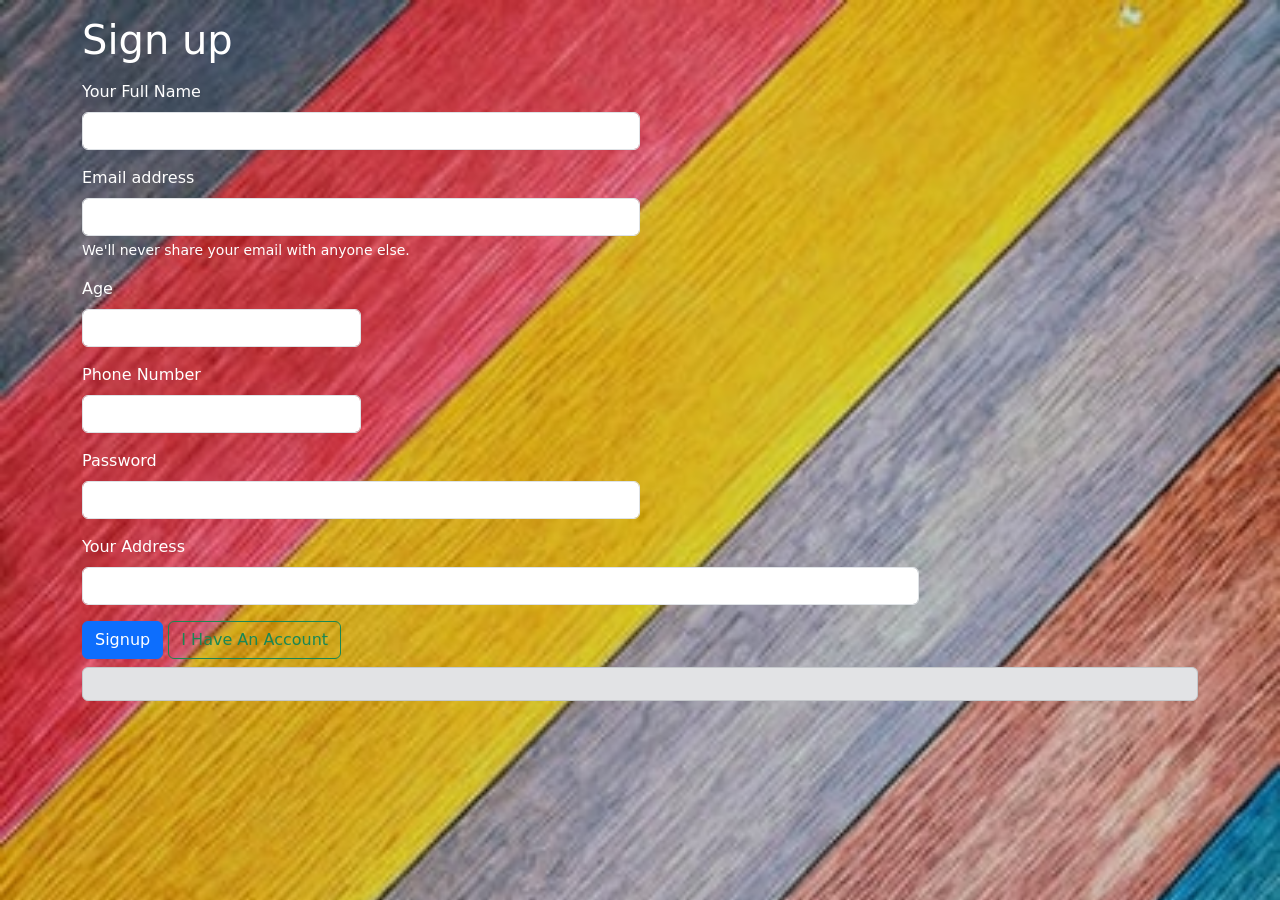
==== signup.html @ ad164104 "Add files via upload" ====
<!DOCTYPE html>
<html lang="en">

<head>
    <meta charset="UTF-8">
    <meta http-equiv="X-UA-Compatible" content="IE=edge">
    <meta name="viewport" content="width=device-width, initial-scale=1.0">
    <title>Sign up Page</title>
    <link href="https://cdn.jsdelivr.net/npm/bootstrap@5.0.2/dist/css/bootstrap.min.css" rel="stylesheet" integrity="sha384-EVSTQN3/azprG1Anm3QDgpJLIm9Nao0Yz1ztcQTwFspd3yD65VohhpuuCOmLASjC" crossorigin="anonymous">
</head>

<body style="background-image: url(image/bg-new.jpg); background-repeat:no-repeat ; background-size: cover; height: 98vh;">

    <div class="container text-white">
        <h1 class="mb-3 mt-3">Sign up</h1>
        <form onsubmit="return false">
            <div class="mb-3 form-group w-50">
                <label for="fullName" class="form-label">Your Full Name</label>
                <input type="text" class="form-control" id="fullName" required>
            </div>
            <div class="mb-3 form-group w-50">
                <label for="email" class="form-label">Email address</label>
                <input type="text" class="form-control" id="email" required>
                <div id="emailHelp" class="form-text text-white">We'll never share your email with anyone else.</div>
            </div>
            <div class="mb-3 form-group w-25">
                <label for="age" class="form-label">Age</label>
                <input type="text" class="form-control" id="age" required>
            </div>
            <div class="mb-3 form-group w-25">
                <label for="phoneNumber" class="form-label">Phone Number</label>
                <input type="text" class="form-control" id="phoneNumber" required>
            </div>
            <div class="mb-3 form-group w-50">
                <label for="password" class="form-label">Password</label>
                <input type="password" class="form-control" id="password" required>
            </div>
            <div class="mb-3 form-group w-75">
                <label for="address" class="form-label">Your Address</label>
                <input type="text" class="form-control" id="address" required>
            </div>
            <div class="mb-2">
                <button type="submit" class="btn btn-primary" onClick="signup()">Signup</button>
                <a class="btn btn-outline-success" href="login.html" role="button">I Have An Account</a>
            </div>
            <div id="message" class="alert alert-secondary"></div>

        </form>
    </div>

</body>
<script src="app.js"></script>
<script src="https://cdn.jsdelivr.net/npm/@popperjs/core@2.9.2/dist/umd/popper.min.js" integrity="sha384-IQsoLXl5PILFhosVNubq5LC7Qb9DXgDA9i+tQ8Zj3iwWAwPtgFTxbJ8NT4GN1R8p" crossorigin="anonymous"></script>
<script src="https://cdn.jsdelivr.net/npm/bootstrap@5.0.2/dist/js/bootstrap.min.js" integrity="sha384-cVKIPhGWiC2Al4u+LWgxfKTRIcfu0JTxR+EQDz/bgldoEyl4H0zUF0QKbrJ0EcQF" crossorigin="anonymous"></script>

</html>
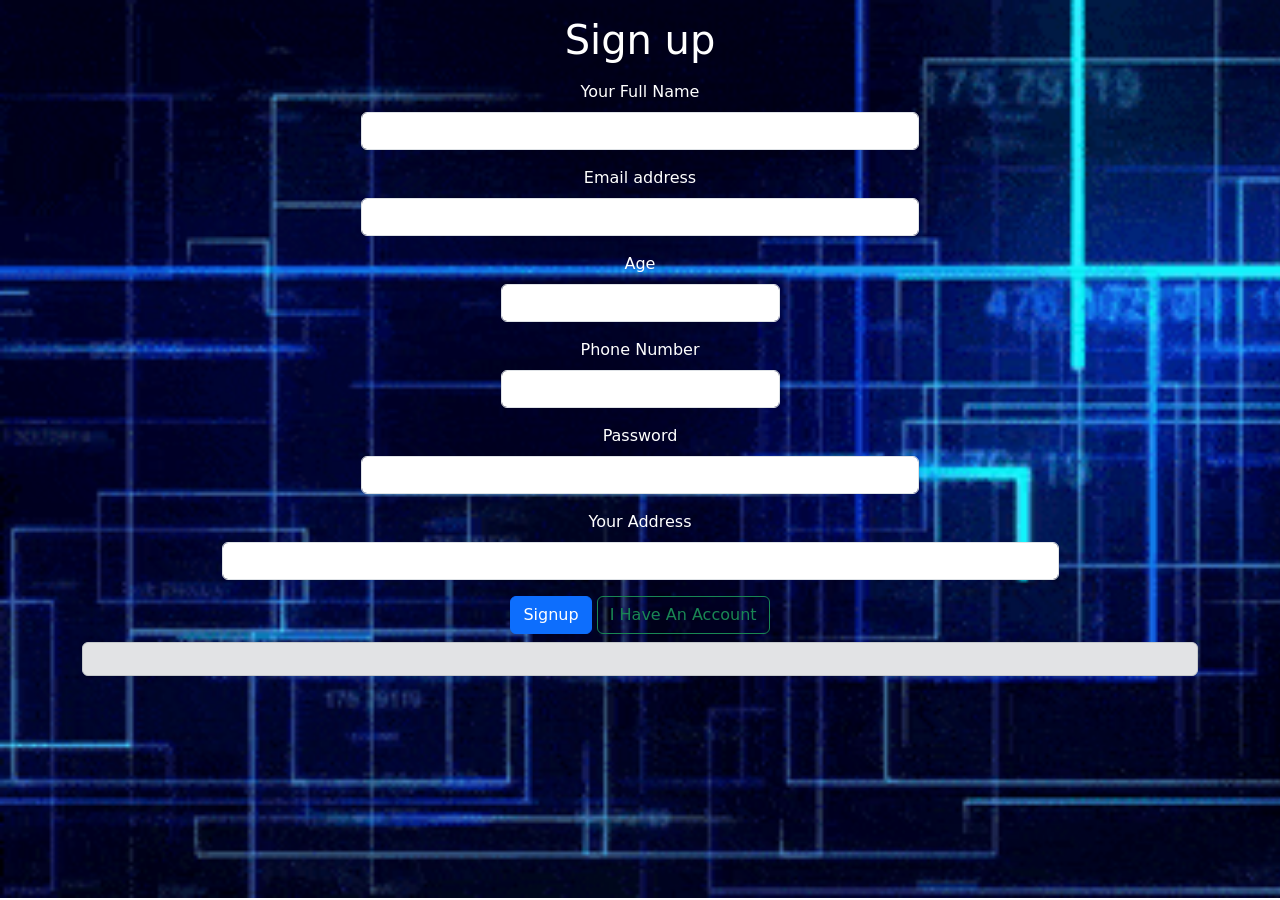
==== commit 0bd3eb92: "Add files via upload" ====
--- a/signup.html
+++ b/signup.html
@@ -9,8 +9,8 @@
     <link href="https://cdn.jsdelivr.net/npm/bootstrap@5.0.2/dist/css/bootstrap.min.css" rel="stylesheet" integrity="sha384-EVSTQN3/azprG1Anm3QDgpJLIm9Nao0Yz1ztcQTwFspd3yD65VohhpuuCOmLASjC" crossorigin="anonymous">
 </head>
 
-<body style="background-image: url(image/bg-new.jpg); background-repeat:no-repeat ; background-size: cover; height: 98vh;">
-
+<body style="background-image: url(image/hh.gif); background-repeat:no-repeat ; background-size: cover; height: 98vh;">
+<center>
     <div class="container text-white">
         <h1 class="mb-3 mt-3">Sign up</h1>
         <form onsubmit="return false">
@@ -21,7 +21,7 @@
             <div class="mb-3 form-group w-50">
                 <label for="email" class="form-label">Email address</label>
                 <input type="text" class="form-control" id="email" required>
-                <div id="emailHelp" class="form-text text-white">We'll never share your email with anyone else.</div>
+                <!-- <div id="emailHelp" class="form-text text-white">We'll never share your email with anyone else.</div> -->
             </div>
             <div class="mb-3 form-group w-25">
                 <label for="age" class="form-label">Age</label>
@@ -46,6 +46,7 @@
             <div id="message" class="alert alert-secondary"></div>
 
         </form>
+    </center>
     </div>
 
 </body>
